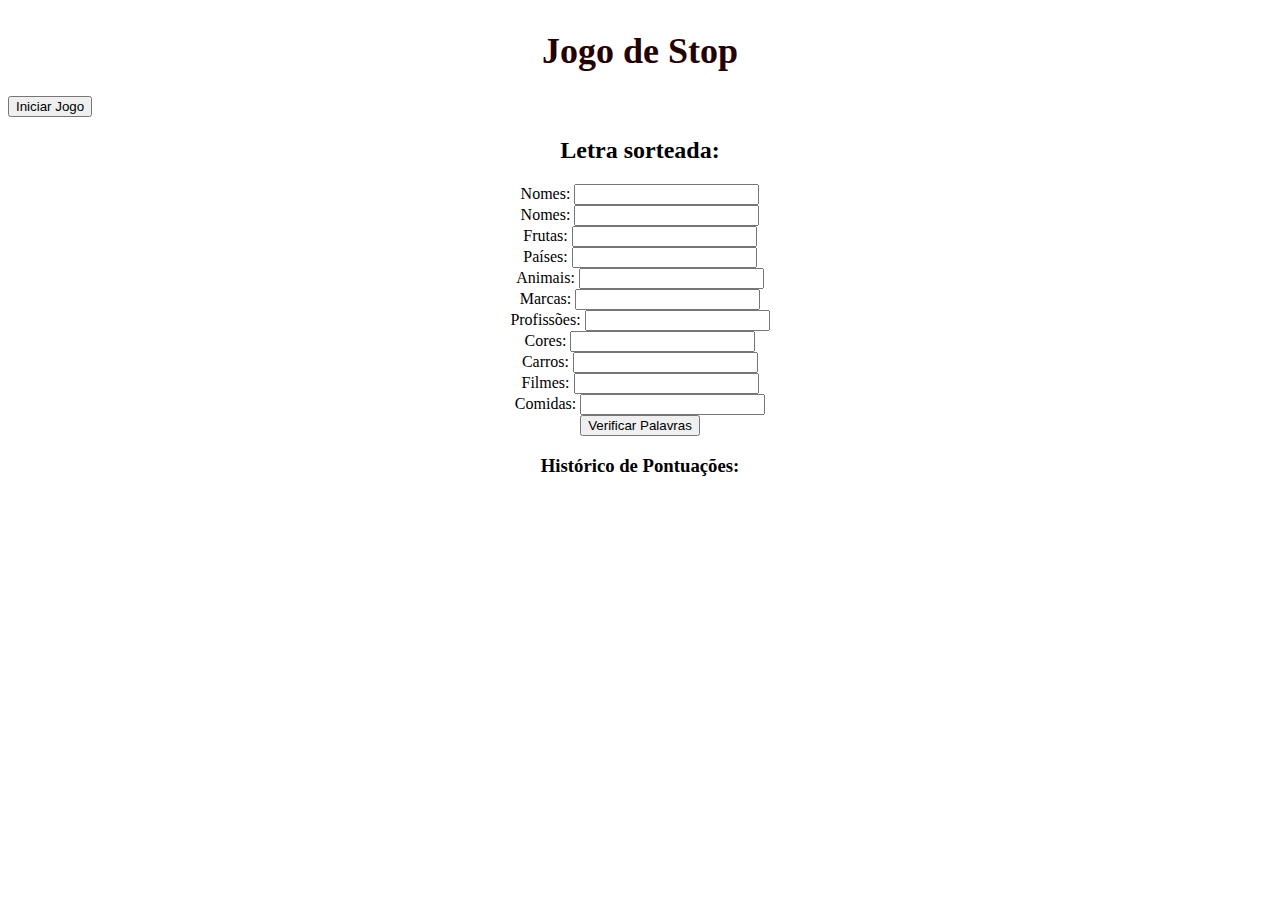
==== main/resources/templates/index.html @ 454c7107 "Commitando umas mudanças" ====
<!DOCTYPE html>
<html>
<head>
  <title class="escrita">Jogo de Stop</title>
  <link rel="stylesheet" type="text/css" href="styles.css">
</head>
<body>
  <div class="container">
    <h1 class="escrita" style="font-size: 36px; color: #260101; text-align: center; margin-top: 30px;">Jogo de Stop</h1>
    <button onclick="iniciarJogo()">Iniciar Jogo</button>

    <h2 class="escrita" style="text-align: center; font-size: 24px; margin-top: 20px;">
      Letra sorteada: <span id="letraSorteada" class="letraDestaque"></span>
    </h2>

    <div id="categorias" style="text-align: center;">
      <div class="categoria" id="categoriaNomes">
        Nomes: <input type="text" id="inputNomes" value="">
      </div>
      <div class="categoria" id="categoriaNomes">
        Nomes: <input type="text" id="inputNomes" value="">
      </div>
      <div class="categoria" id="categoriaFrutas">
        Frutas: <input type="text" id="inputFrutas" value="">
      </div>
      <div class="categoria" id="categoriaPaises">
        Países: <input type="text" id="inputPaises" value="">
      </div>
      <div class="categoria" id="categoriaAnimais">
        Animais: <input type="text" id="inputAnimais" value="">
      </div>
      <div class="categoria" id="categoriaMarcas">
        Marcas: <input type="text" id="inputMarcas" value="">
      </div>
      <div class="categoria" id="categoriaProfissoes">
        Profissões: <input type="text" id="inputProfissoes" value="">
      </div>
      <div class="categoria" id="categoriaCores">
        Cores: <input type="text" id="inputCores" value="">
      </div>
      <div class="categoria" id="categoriaCarros">
        Carros: <input type="text" id="inputCarros" value="">
      </div>
      <div class="categoria" id="categoriaFilmes">
        Filmes: <input type="text" id="inputFilmes" value="">
      </div>
      <div class="categoria" id="categoriaComidas">
        Comidas: <input type="text" id="inputComidas" value="">
    </div>

    <button onclick="verificarPalavras()">Verificar Palavras</button>

    <div id="historico" class="historico-pontuacao">
      <h3>Histórico de Pontuações:</h3>
      <ol id="lista-pontuacoes"></ol>
      <div id="pontuacaoUltimaRodada" class="pontuacao-ultima-rodada"></div>
    </div>
    <div id="cronometro" class="cronometro-box"></div>
  </div>
  <script src="script.js"></script>
</body>
</html>
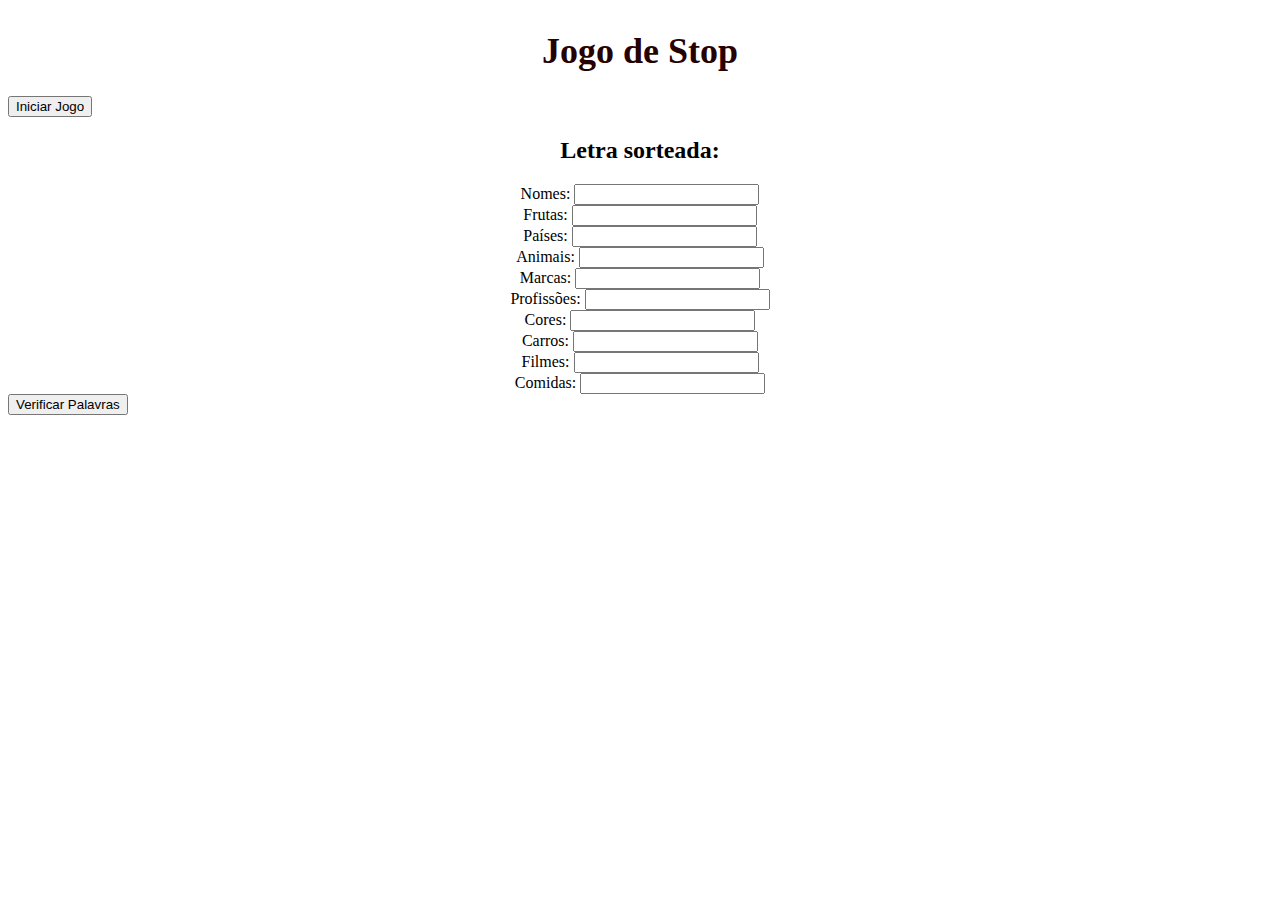
==== commit dd53950a: "modificando pq deu pau" ====
--- a/main/resources/templates/index.html
+++ b/main/resources/templates/index.html
@@ -14,9 +14,6 @@
     </h2>
 
     <div id="categorias" style="text-align: center;">
-      <div class="categoria" id="categoriaNomes">
-        Nomes: <input type="text" id="inputNomes" value="">
-      </div>
       <div class="categoria" id="categoriaNomes">
         Nomes: <input type="text" id="inputNomes" value="">
       </div>
@@ -46,15 +43,13 @@
       </div>
       <div class="categoria" id="categoriaComidas">
         Comidas: <input type="text" id="inputComidas" value="">
+      </div>
     </div>
 
     <button onclick="verificarPalavras()">Verificar Palavras</button>
 
-    <div id="historico" class="historico-pontuacao">
-      <h3>Histórico de Pontuações:</h3>
-      <ol id="lista-pontuacoes"></ol>
-      <div id="pontuacaoUltimaRodada" class="pontuacao-ultima-rodada"></div>
-    </div>
+    <div id="pop-up" class="pontuacao-popup"></div>
+
     <div id="cronometro" class="cronometro-box"></div>
   </div>
   <script src="script.js"></script>
